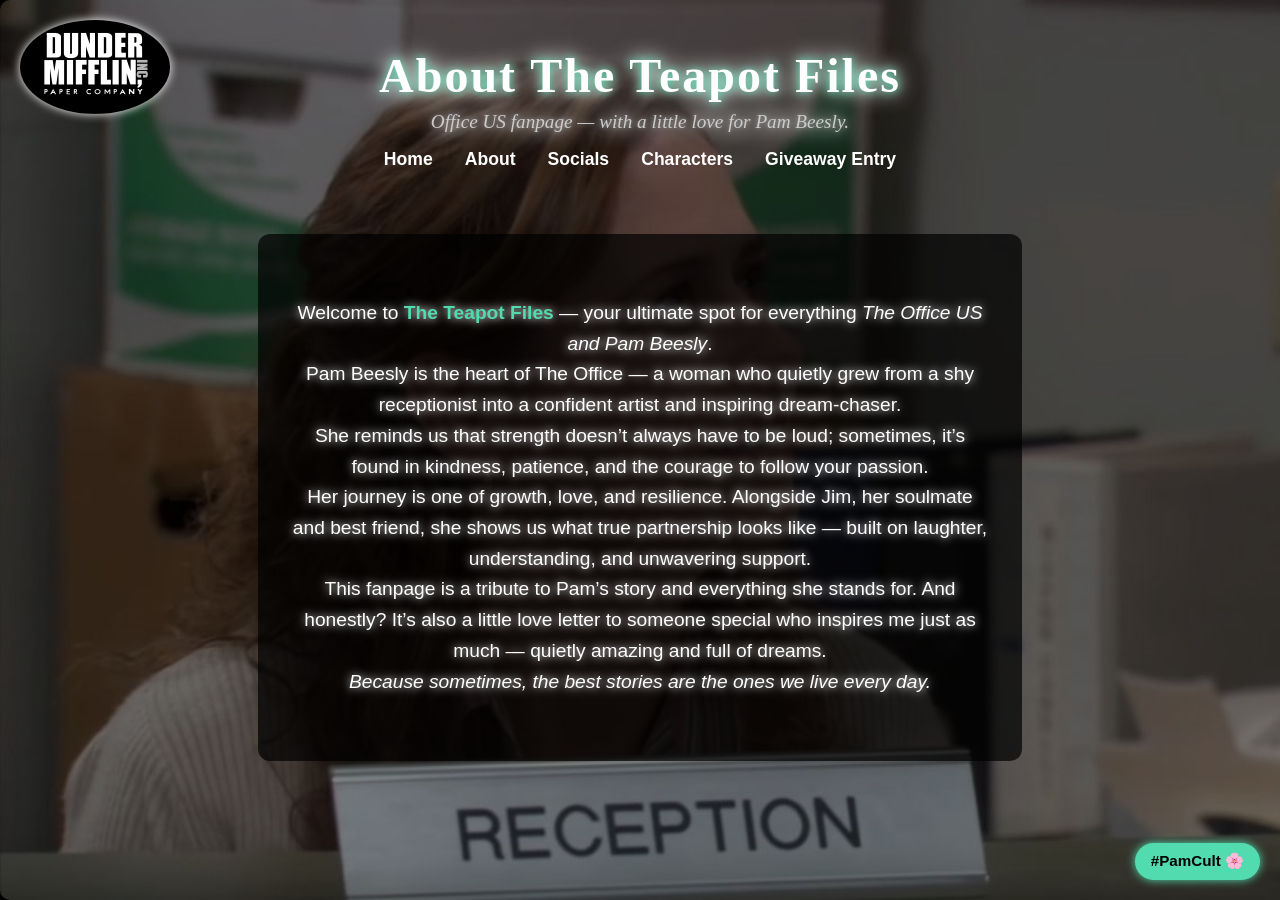
==== about.html @ f7735107 "Fresh start: Teapot Files ✨" ====
<!DOCTYPE html>
<html lang="en">
<head>
  <meta charset="UTF-8" />
  <meta name="viewport" content="width=device-width, initial-scale=1" />
  <title>About - The Teapot Files</title>
  <link rel="stylesheet" href="about_styles.css" />
</head>
<body>

<!-- Marquee background for Pam images -->
<div class="marquee-bg">
  <div class="marquee-track">
    <img src="images/pam1.jpg" alt="Pam Beesly 1" />
    <img src="images/pam2.jpg" alt="Pam Beesly 2" />
    <img src="images/pam4.jpg" alt="Pam Beesly 4" />
    <img src="images/pam3.jpg" alt="Pam Beesly 3" />
    <img src="images/pam5.jpg" alt="Pam Beesly 5" />
    <img src="images/pam6.jpg" alt="Pam Beesly 6" />
    <img src="images/pam7.jpg" alt="Pam Beesly 7" />

    <img src="images/pam1.jpg" alt="Pam Beesly 1" />
    <img src="images/pam2.jpg" alt="Pam Beesly 2" />
    <img src="images/pam4.jpg" alt="Pam Beesly 4" />
    <img src="images/pam3.jpg" alt="Pam Beesly 3" />
    <img src="images/pam5.jpg" alt="Pam Beesly 5" />
    <img src="images/pam6.jpg" alt="Pam Beesly 6" />
    <img src="images/pam7.jpg" alt="Pam Beesly 7" />

  </div>
</div>

<a href="home.html" class="logo-link">
  <img src="images/logo.jpg" alt="Dunder Mifflin Logo" class="logo" />
</a>

<header class="main-header">
  <h1>About The Teapot Files</h1>
  <p class="subtitle">Office US fanpage — with a little love for Pam Beesly.</p>
</header>

<nav>    
  <a href="home.html">Home</a>
    <a href="about.html">About</a>
    <a href="socials.html">Socials</a>
    <a href="characters.html">Characters</a>
    <a href="giveaway_form.html">Giveaway Entry</a>
</nav>

<main>
  <section class="about-content">
    <p>Welcome to <strong>The Teapot Files</strong> — your ultimate spot for everything <em>The Office US and Pam Beesly</em>.</p> 
    <p>Pam Beesly is the heart of The Office — a woman who quietly grew from a shy receptionist into a confident artist and inspiring dream-chaser.</p>
<p>She reminds us that strength doesn’t always have to be loud; sometimes, it’s found in kindness, patience, and the courage to follow your passion.</p>
<p>Her journey is one of growth, love, and resilience. Alongside Jim, her soulmate and best friend, she shows us what true partnership looks like — built on laughter, understanding, and unwavering support.</p>
<p>This fanpage is a tribute to Pam’s story and everything she stands for. And honestly? It’s also a little love letter to someone special who inspires me just as much — quietly amazing and full of dreams.</p>
<em>Because sometimes, the best stories are the ones we live every day.</em>

  </section>
</main>

<div class="teapot">#PamCult 🌸</div>

</body>
</html>
---- about_styles.css ----
/* Reset & basics */
* {
  margin: 0;
  padding: 0;
  box-sizing: border-box;
}

body {
  background-color: #000;
  color: #fff;
  font-family: 'Segoe UI', Tahoma, Geneva, Verdana, sans-serif;
  min-height: 100vh;
  display: flex;
  flex-direction: column;
  align-items: center;
  padding: 1rem;
  position: relative;
  overflow-x: hidden;
}

/* Logo Link & Image */
.logo-link {
  position: fixed;
  top: 20px;
  left: 20px;
  z-index: 999;
}

.logo {
  border-radius: 50%;
  width: 150px;
  height: auto;
  filter: drop-shadow(0 0 5px white);
  transition: transform 0.4s ease, filter 0.4s ease;
}

.logo:hover {
  transform: rotate(5deg) scale(1.1);
  filter: drop-shadow(0 0 8px #00ffff);
}

/* Header */
.main-header {
  text-align: center;
  color: white;
  margin-top: 2rem;
  font-family: 'Georgia', serif;
  filter: drop-shadow(0 0 10px #fff);
  width: 100%;
  z-index: 10;
}

.main-header h1 {
  font-size: 3rem;
  letter-spacing: 2px;
  text-shadow: 0 0 9px #53dbb0;
}

.main-header .subtitle {
  font-size: 1.2rem;
  color: #ccc;
  margin-top: 0.5rem;
  margin-bottom: 1rem;
  font-style: italic;
  text-shadow: 0 0 5px #999;
}

/* Navigation */
nav {
  display: flex;
  justify-content: center;
  gap: 2rem;
  margin-bottom: 2rem;
  width: 100%;
  z-index: 10;
}

nav a {
  color: #fff;
  text-decoration: none;
  font-weight: 600;
  font-size: 1.1rem;
  transition: color 0.3s ease;
}

nav a:hover {
  color: #ccc;
}

/* About Content */
.about-content {
  max-width: 700px;
  margin: 2rem auto;
  font-size: 1.2rem;
  line-height: 1.6;
  text-align: center;
  filter: drop-shadow(0 0 5px #fff);
  z-index: 10;
  position: relative;
}

.about-content strong {
  color: #53dbb0;
}

/* Main Container */
main {
  max-width: 800px;
  margin: 2rem auto;
  padding: 2rem;
  background: rgba(0, 0, 0, 0.7);
  border-radius: 12px;
  z-index: 10;
  position: relative;
}

/* Full-page marquee background */
.marquee-bg {
  position: fixed;
  top: 0;
  left: 0;
  height: 100vh;
  width: 100%;
  overflow: hidden;
  z-index: -1;
  opacity: .5;
  pointer-events: none;
}

.marquee-track {
  display: flex;
  width: max-content;
  animation: scroll-left 65s linear infinite;
}

.marquee-track img {
  height: 100vh;
  object-fit: cover;
  margin-right: 1rem;
  border-radius: 10px;
  pointer-events: none;
}

/* Keyframe for full-page scroll */
@keyframes scroll-left {
  0% {
    transform: translateX(0);
  }
  100% {
    transform: translateX(-50%);
  }
}

  /* Floating hashtag */
.teapot{
    position: fixed;
    bottom: 20px;
    right: 20px;
    background: #53dbb0;
    color: #000;
    padding: 0.6rem 1rem;
    border-radius: 20px;
    font-weight: bold;
    font-size: 0.95rem;
    box-shadow: 0 0 10px #53dbb0;
    animation: floaty 3s ease-in-out infinite;
    z-index: 999;
  }

@keyframes floaty {
  0%, 100% { transform: translateY(3px); }
  50% { transform: translateY(-25px); }
}
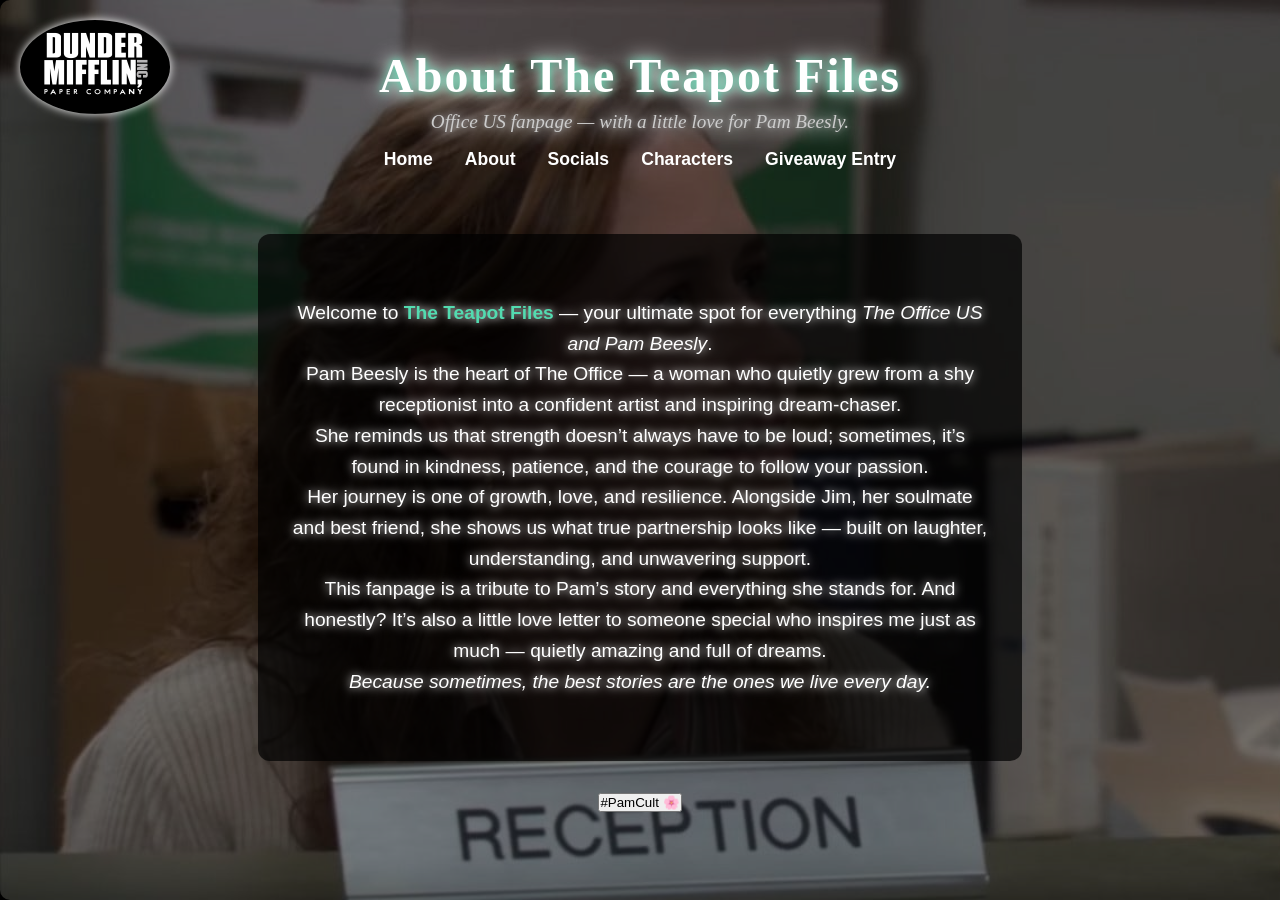
==== commit 3c440179: "Update about.html" ====
--- a/about.html
+++ b/about.html
@@ -30,7 +30,7 @@
   </div>
 </div>
 
-<a href="home.html" class="logo-link">
+<a href="index.html" class="logo-link">
   <img src="images/logo.jpg" alt="Dunder Mifflin Logo" class="logo" />
 </a>
 
@@ -40,7 +40,7 @@
 </header>
 
 <nav>    
-  <a href="home.html">Home</a>
+  <a href="index.html">Home</a>
     <a href="about.html">About</a>
     <a href="socials.html">Socials</a>
     <a href="characters.html">Characters</a>
@@ -59,7 +59,31 @@
   </section>
 </main>
 
-<div class="teapot">#PamCult 🌸</div>
+<button class="teapot-tag" onclick="burstFlower()">#PamCult 🌸</button>
+  <div class="flower-container" id="flowerContainer"></div>
+
+  <script>
+function burstFlower() {
+  const container = document.getElementById('flowerContainer');
+  const flower = document.createElement('div');
+  flower.classList.add('flower');
+  flower.textContent = '🌸';
+
+  // Random offset for chaotic beauty
+  const offsetX = Math.random() * 40 - 10;
+  const offsetY = Math.random() * 2;
+
+  flower.style.right = `${offsetX}px`;
+  flower.style.bottom = `${offsetY}px`;
+
+  container.appendChild(flower);
+
+  // Clean up after animation
+  setTimeout(() => {
+    container.removeChild(flower);
+  }, 1000);
+}
+</script>
 
 </body>
 </html>
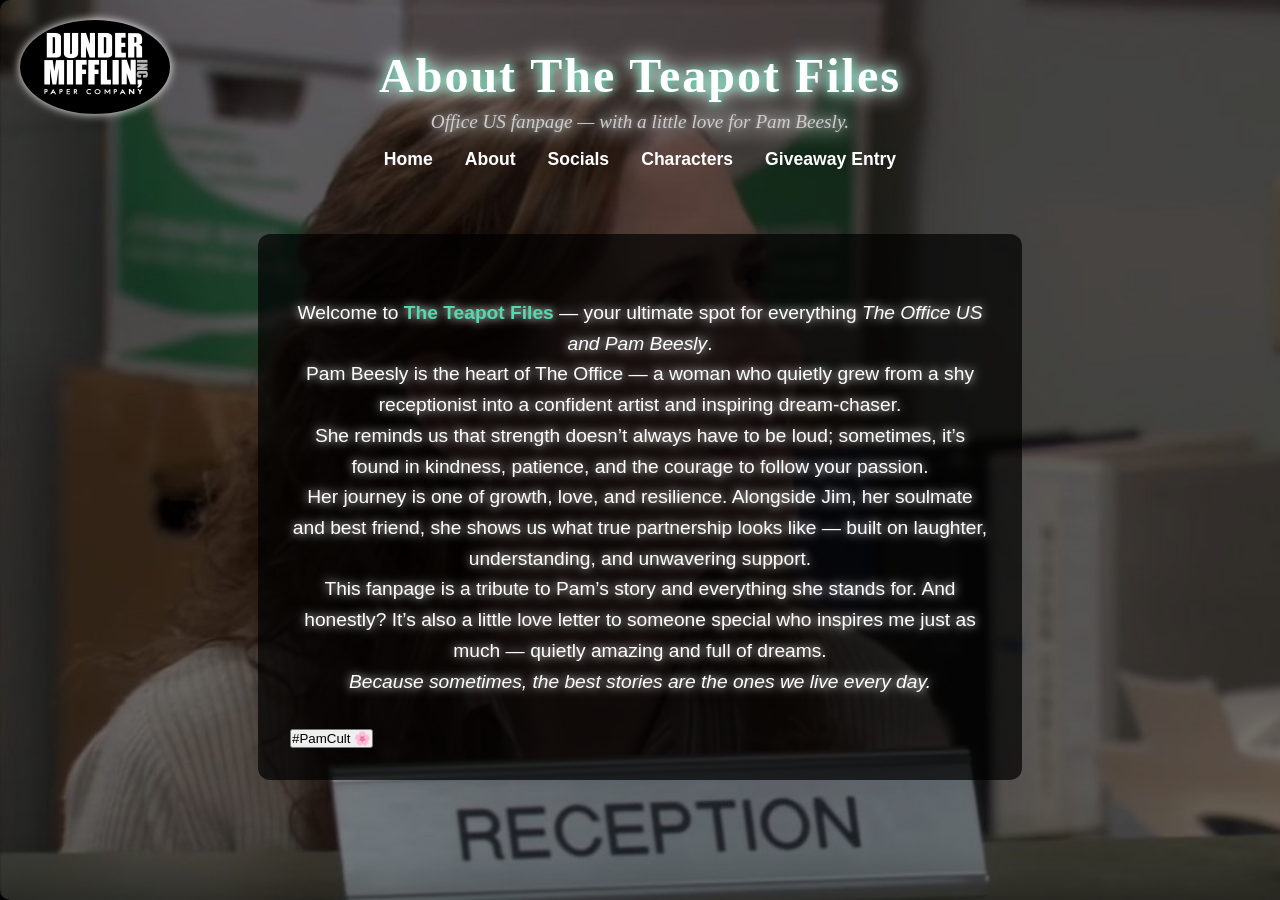
==== commit 38fd7450: "Update about.html" ====
--- a/about.html
+++ b/about.html
@@ -57,9 +57,7 @@
 <em>Because sometimes, the best stories are the ones we live every day.</em>
 
   </section>
-</main>
-
-<button class="teapot-tag" onclick="burstFlower()">#PamCult 🌸</button>
+  <button class="teapot-tag" onclick="burstFlower()">#PamCult 🌸</button>
   <div class="flower-container" id="flowerContainer"></div>
 
   <script>
@@ -84,6 +82,8 @@
   }, 1000);
 }
 </script>
+</main>
+
 
 </body>
 </html>
--- a/about_styles.css
+++ b/about_styles.css
@@ -170,4 +170,29 @@
 @keyframes floaty {
   0%, 100% { transform: translateY(3px); }
   50% { transform: translateY(-25px); }
-}+}
+.flower-container {
+  position: fixed;
+  bottom: 60px;
+  right: 30px;
+  pointer-events: none;
+  z-index: 999;
+}
+
+.flower {
+  position: absolute;
+  font-size: 1.2rem;
+  animation: flowerPop 1s ease-out forwards;
+  opacity: 2;
+}
+
+@keyframes flowerPop {
+  0% {
+    transform: scale(0.7) translateY(0);
+    opacity: 1;
+  }
+  100% {
+    transform: scale(2) translateY(-60px);
+    opacity: 0;
+  }
+}
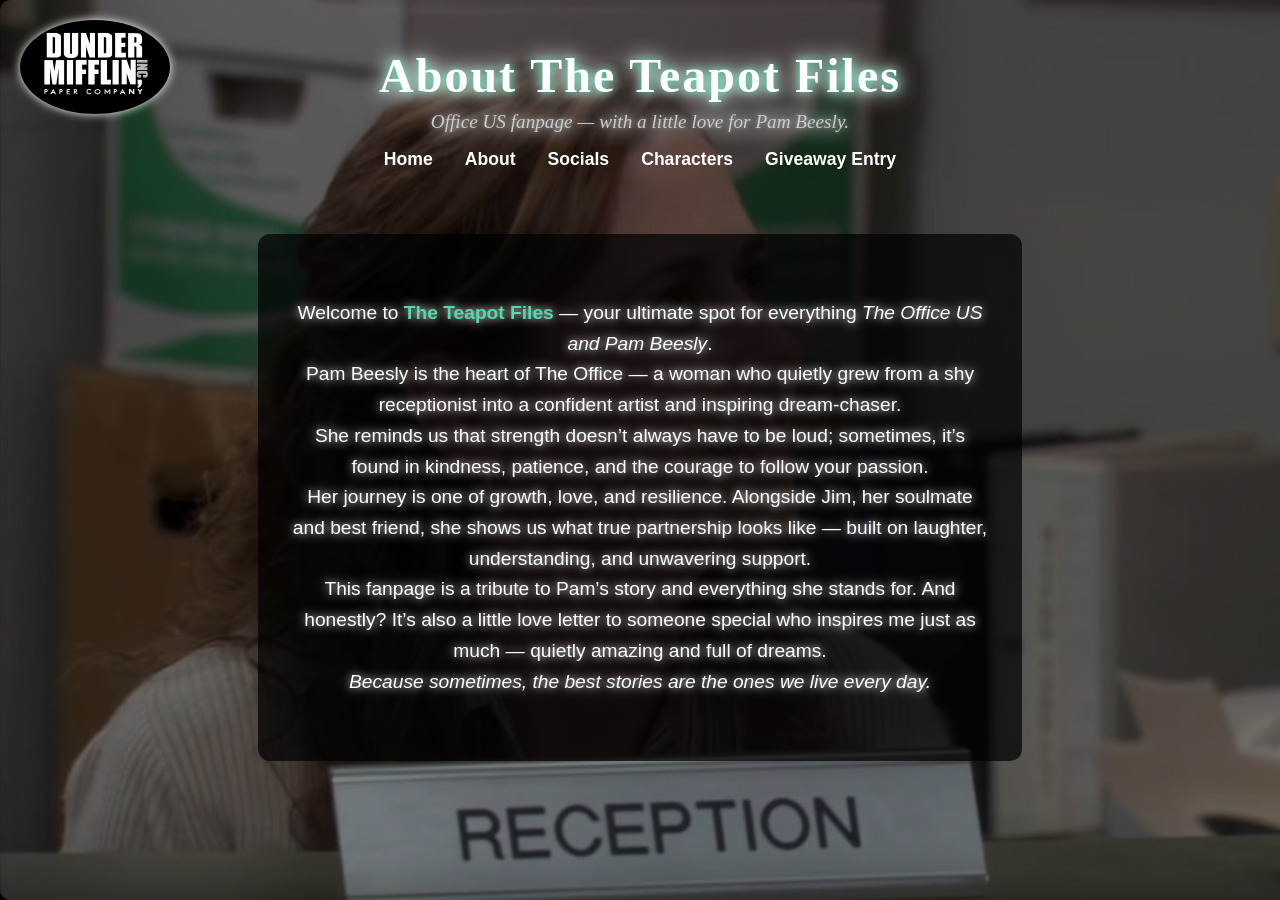
==== commit ec92376d: "Update about.html" ====
--- a/about.html
+++ b/about.html
@@ -57,31 +57,6 @@
 <em>Because sometimes, the best stories are the ones we live every day.</em>
 
   </section>
-  <button class="teapot-tag" onclick="burstFlower()">#PamCult 🌸</button>
-  <div class="flower-container" id="flowerContainer"></div>
-
-  <script>
-function burstFlower() {
-  const container = document.getElementById('flowerContainer');
-  const flower = document.createElement('div');
-  flower.classList.add('flower');
-  flower.textContent = '🌸';
-
-  // Random offset for chaotic beauty
-  const offsetX = Math.random() * 40 - 10;
-  const offsetY = Math.random() * 2;
-
-  flower.style.right = `${offsetX}px`;
-  flower.style.bottom = `${offsetY}px`;
-
-  container.appendChild(flower);
-
-  // Clean up after animation
-  setTimeout(() => {
-    container.removeChild(flower);
-  }, 1000);
-}
-</script>
 </main>
 
 
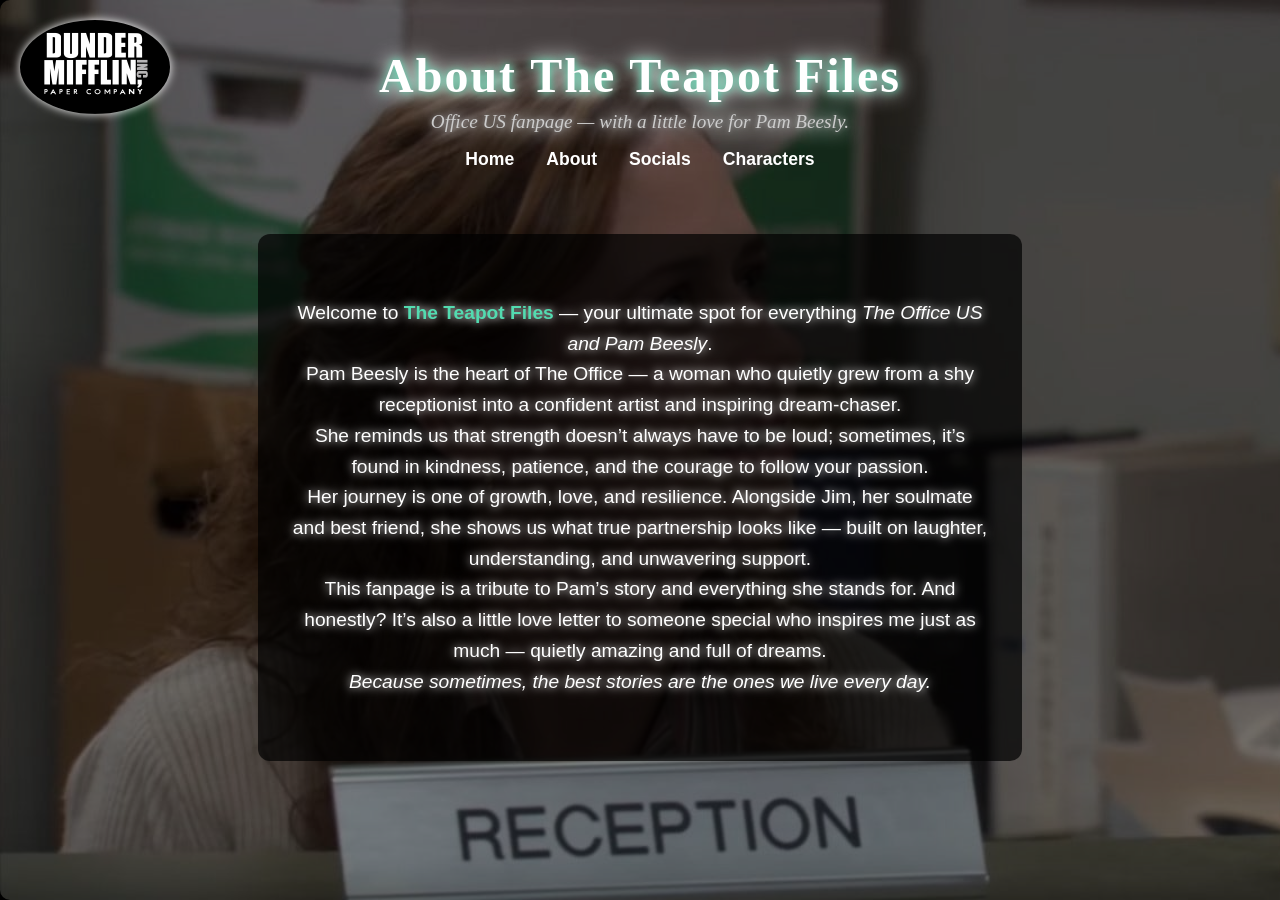
==== commit c8a98a69: "Update about.html" ====
--- a/about.html
+++ b/about.html
@@ -44,7 +44,6 @@
     <a href="about.html">About</a>
     <a href="socials.html">Socials</a>
     <a href="characters.html">Characters</a>
-    <a href="giveaway_form.html">Giveaway Entry</a>
 </nav>
 
 <main>
